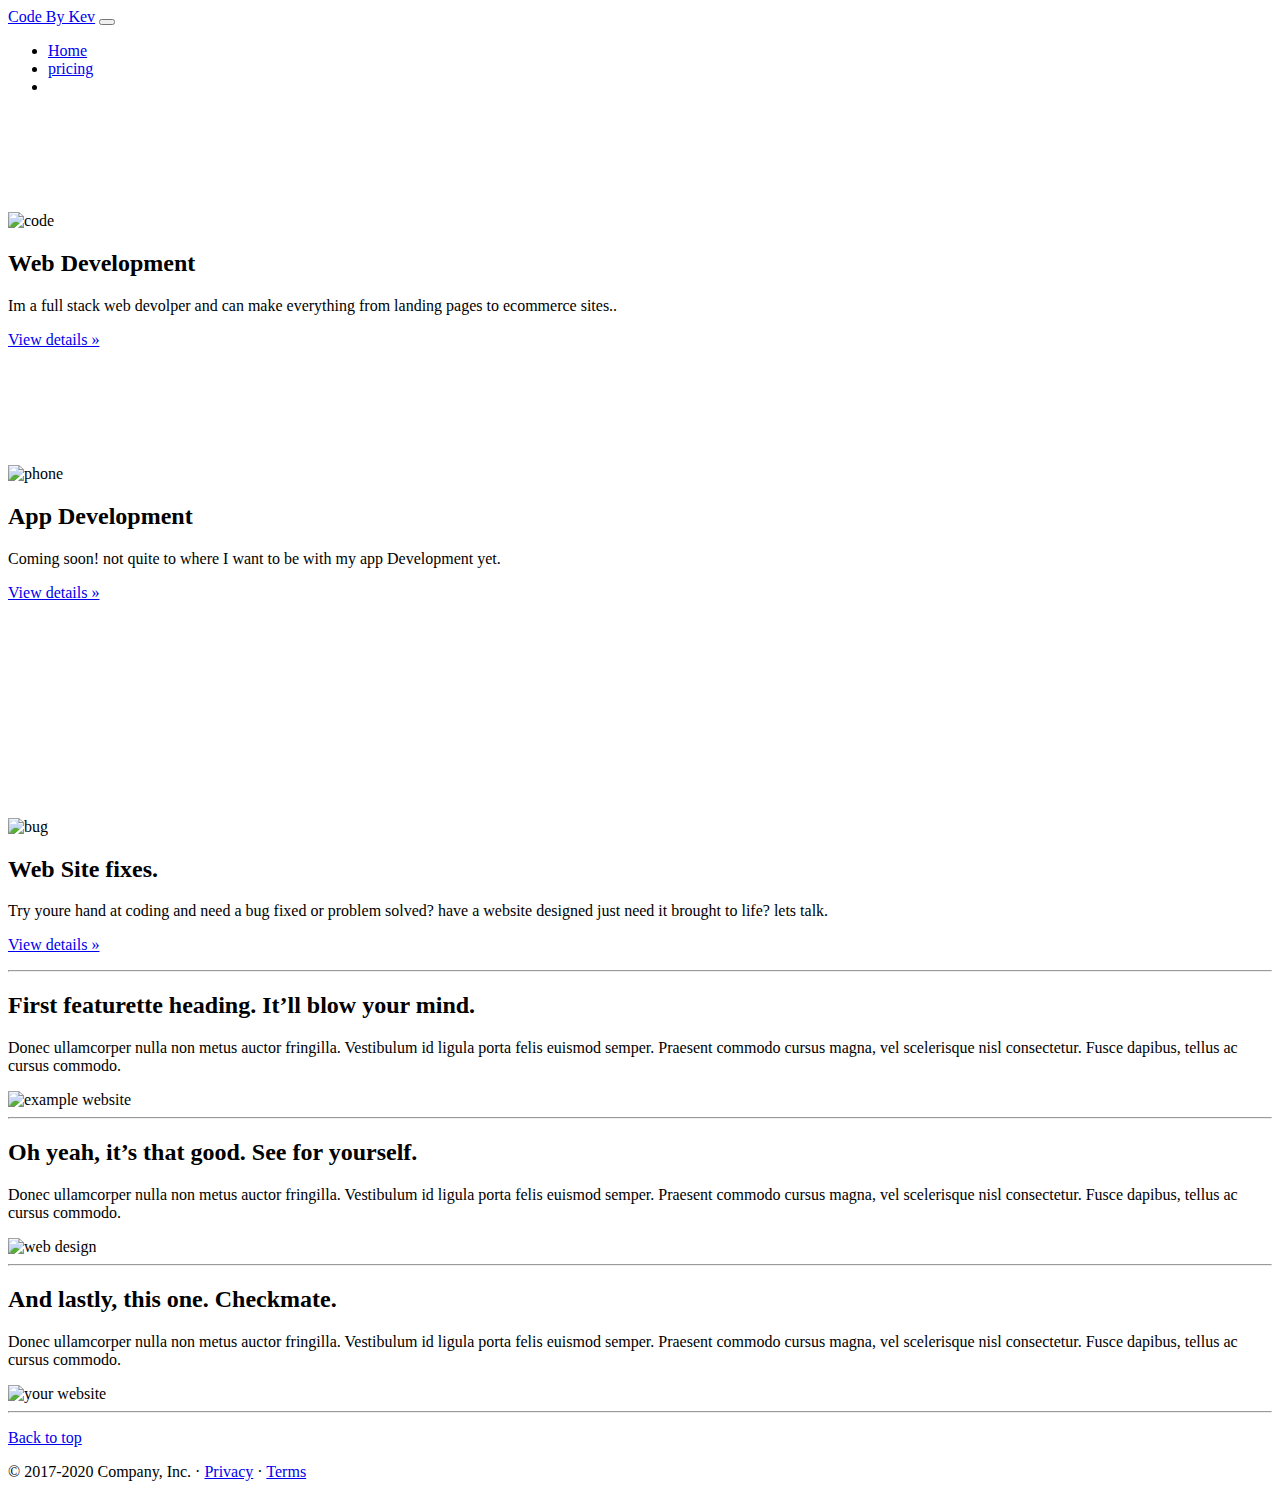
==== index.html @ 0482c7b9 "Add files via upload" ====
<!doctype html>
<html lang="en">
  <head>
    <meta charset="utf-8">
    <meta name="viewport" content="width=device-width, initial-scale=1, shrink-to-fit=no">
    <meta name="description" content="">
    <meta name="author" content="Mark Otto, Jacob Thornton, and Bootstrap contributors">
    <meta name="generator" content="Jekyll v4.1.1">
    <title>Code By Kev.</title>

    <link rel="canonical" href="https://getbootstrap.com/docs/4.5/examples/carousel/">

    <!-- Bootstrap core CSS -->
<link href="../assets/dist/css/bootstrap.min.css" rel="stylesheet">
<link href="https://cdn.jsdelivr.net/npm/bootstrap@5.0.0-beta1/dist/css/bootstrap.min.css" rel="stylesheet" integrity="sha384-giJF6kkoqNQ00vy+HMDP7azOuL0xtbfIcaT9wjKHr8RbDVddVHyTfAAsrekwKmP1" crossorigin="anonymous">
<link rel="stylesheet" href="css/styles.css">
    <style>
      .bd-placeholder-img {
        font-size: 1.125rem;
        text-anchor: middle;
        -webkit-user-select: none;
        -moz-user-select: none;
        -ms-user-select: none;
        user-select: none;
      }

      @media (min-width: 768px) {
        .bd-placeholder-img-lg {
          font-size: 3.5rem;
        }
      }
    </style>
    <!-- Custom styles for this template -->
    <link href="carousel.css" rel="stylesheet">
  </head>
  <body>
    <header>
  <nav class="navbar navbar-expand-md navbar-dark fixed-top bg-dark">
    <a class="navbar-brand" href="pricing.html">Code By Kev</a>
    <button class="navbar-toggler" type="button" data-toggle="collapse" data-target="#navbarCollapse" aria-controls="navbarCollapse" aria-expanded="false" aria-label="Toggle navigation">
      <span class="navbar-toggler-icon"></span>
    </button>
    <div class="collapse navbar-collapse" id="navbarCollapse">
      <ul class="navbar-nav mr-auto">
        <li class="nav-item active">
          <a class="nav-link" href="#">Home <span class="sr-only"></span></a>
        </li>
        <li class="nav-item">
          <a class="nav-link" href="pricing.html">pricing</a>
        </li>
        <li class="nav-item">
          <a class="nav-link disabled" href="#" tabindex="-1" aria-disabled="true"></a>
        </li>
      </ul>

    </div>
  </nav>
</header>


  <!-- Marketing messaging and featurettes
  ================================================== -->
  <!-- Wrap the rest of the page in another container to center all the content. -->

  <div class="container marketing">

    <!-- Three columns of text below the carousel -->
    <div class="row">
      <div class="col-lg-4">
        <img class="code" src="https://www.flaticon.com/svg/vstatic/svg/3616/3616205.svg?token=exp=1611208410~hmac=78a03c0f54057afe6bb9591a87683c51" alt="code">

        <h2>Web Development </h2>
        <p>Im a full stack web devolper and can make everything from landing pages to ecommerce sites..</p>
        <p><a class="btn btn-secondary" href="pricing.html" role="button">View details &raquo;</a></p>
      </div><!-- /.col-lg-4 -->
      <div class="col-lg-4">
        <img class="phone" src="https://www.flaticon.com/svg/vstatic/svg/4091/4091525.svg?token=exp=1611208514~hmac=0bd26ec60bc45fed7f17cf7276916aa7" alt="phone">
        <h2>App Development</h2>
        <p>Coming soon! not quite to where I want to be with my app Development yet.</p>
        <p><a class="btn btn-secondary" href="pricing.html" role="button">View details &raquo;</a></p>
      </div><!-- /.col-lg-4 -->
      <div class="col-lg-4">
        <img class="bug" src="https://www.flaticon.com/svg/vstatic/svg/921/921564.svg?token=exp=1611208577~hmac=3bd890075009eeb534af71db981219f0" alt="bug">
        <h2>Web Site fixes.</h2>
        <p>Try youre hand at coding and need a bug fixed or problem solved? have a website designed just need it brought to life? lets talk.</p>
        <p><a class="btn btn-secondary" href="pricing.html" role="button">View details &raquo;</a></p>
      </div><!-- /.col-lg-4 -->
    </div><!-- /.row -->


    <!-- START THE FEATURETTES -->

    <hr class="featurette-divider">

    <div class="row featurette">
      <div class="col-md-7">
        <h2 class="featurette-heading">First featurette heading. <span class="text-muted">It’ll blow your mind.</span></h2>
        <p class="lead">Donec ullamcorper nulla non metus auctor fringilla. Vestibulum id ligula porta felis euismod semper. Praesent commodo cursus magna, vel scelerisque nisl consectetur. Fusce dapibus, tellus ac cursus commodo.</p>
      </div>
      <div class="col-md-5">
        <img src="https://t4.ftcdn.net/jpg/02/87/55/79/240_F_287557939_1nPdlpdptbTreAi24RW2kIgh8Ce4y8Aq.jpg" alt=" example website">
      </div>
    </div>

    <hr class="featurette-divider">

    <div class="row featurette">
      <div class="col-md-7 order-md-2">
        <h2 class="featurette-heading">Oh yeah, it’s that good. <span class="text-muted">See for yourself.</span></h2>
        <p class="lead">Donec ullamcorper nulla non metus auctor fringilla. Vestibulum id ligula porta felis euismod semper. Praesent commodo cursus magna, vel scelerisque nisl consectetur. Fusce dapibus, tellus ac cursus commodo.</p>
      </div>
      <div class="col-md-5 order-md-1">
        <img class="web-design" src="https://t3.ftcdn.net/jpg/01/94/52/00/240_F_194520064_UQqLRHYgrvhE7GBGEclY2mr6f5VDcmHw.jpg" alt=" web design">
      </div>
    </div>

    <hr class="featurette-divider">

    <div class="row featurette">
      <div class="col-md-7">
        <h2 class="featurette-heading">And lastly, this one. <span class="text-muted">Checkmate.</span></h2>
        <p class="lead">Donec ullamcorper nulla non metus auctor fringilla. Vestibulum id ligula porta felis euismod semper. Praesent commodo cursus magna, vel scelerisque nisl consectetur. Fusce dapibus, tellus ac cursus commodo.</p>
      </div>
      <div class="col-md-5">
        <img src="https://t4.ftcdn.net/jpg/01/81/49/89/240_F_181498966_oplD4NhKLgXN6y998deT50U9qoMd7XVm.jpg" alt="your website">
      </div>
    </div>

    <hr class="featurette-divider">

    <!-- /END THE FEATURETTES -->

  </div><!-- /.container -->


  <!-- FOOTER -->
  <footer class="container">
    <p class="float-right"><a href="#">Back to top</a></p>
    <p>&copy; 2017-2020 Company, Inc. &middot; <a href="#">Privacy</a> &middot; <a href="#">Terms</a></p>
  </footer>
</main>
<script src="https://code.jquery.com/jquery-3.5.1.slim.min.js" integrity="sha384-DfXdz2htPH0lsSSs5nCTpuj/zy4C+OGpamoFVy38MVBnE+IbbVYUew+OrCXaRkfj" crossorigin="anonymous"></script>
      <script>window.jQuery || document.write('<script src="../assets/js/vendor/jquery.slim.min.js"><\/script>')</script><script src="../assets/dist/js/bootstrap.bundle.min.js"></script>
</html>
---- css/styles.css ----
.bug{
  height: 200px;
  width: 200px;
  margin: 200px auto auto auto;
}

.code{
  height: 300px;
  width: 300px;
  margin: 100px auto auto auto;
}


.phone{
  height: 300px;
  width: 300px;
  margin: 100px auto auto auto;
}
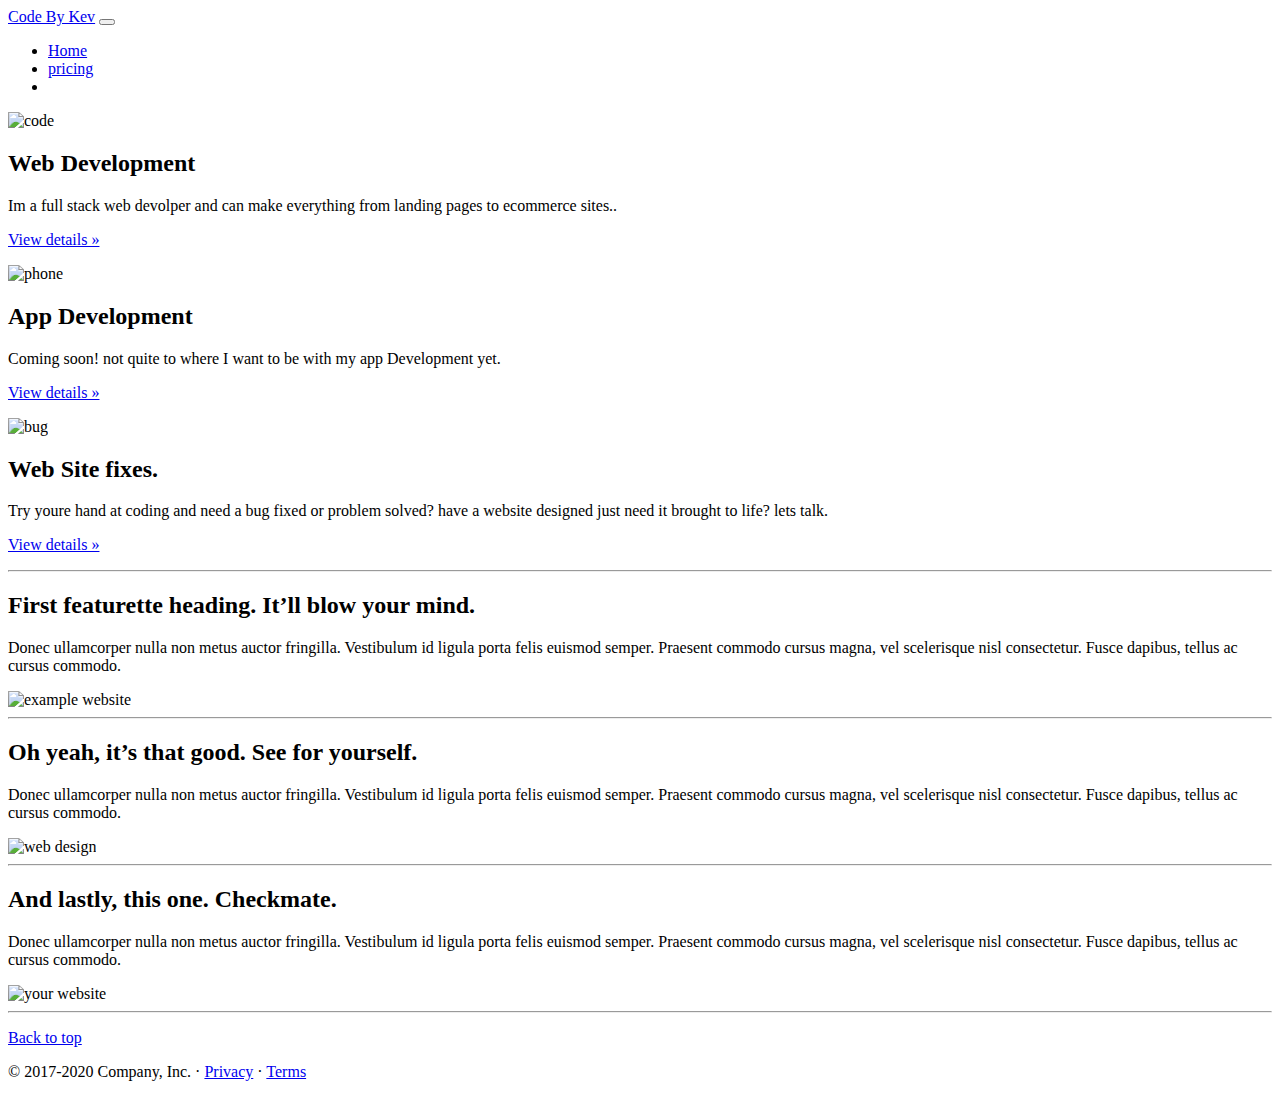
==== commit a586bbb1: "Add files via upload" ====
--- a/index.html
+++ b/index.html
@@ -2,7 +2,7 @@
 <html lang="en">
   <head>
     <meta charset="utf-8">
-    <meta name="viewport" content="width=device-width, initial-scale=1, shrink-to-fit=no">
+    <meta name="viewport" content="width=device-width, initial-scale=1">
     <meta name="description" content="">
     <meta name="author" content="Mark Otto, Jacob Thornton, and Bootstrap contributors">
     <meta name="generator" content="Jekyll v4.1.1">
@@ -24,7 +24,7 @@
         user-select: none;
       }
 
-      @media (min-width: 768px) {
+      @media (min-width: auto;) {
         .bd-placeholder-img-lg {
           font-size: 3.5rem;
         }
@@ -66,21 +66,21 @@
 
     <!-- Three columns of text below the carousel -->
     <div class="row">
-      <div class="col-lg-4">
-        <img class="code" src="https://www.flaticon.com/svg/vstatic/svg/3616/3616205.svg?token=exp=1611208410~hmac=78a03c0f54057afe6bb9591a87683c51" alt="code">
+      <div class="col-lg-3">
+        <img class="code" src="https://t3.ftcdn.net/jpg/02/08/45/64/240_F_208456487_Uz95QRrMCGZCs4Vmwcmqhi7RiTA0Xetr.jpg" alt="code">
 
         <h2>Web Development </h2>
         <p>Im a full stack web devolper and can make everything from landing pages to ecommerce sites..</p>
         <p><a class="btn btn-secondary" href="pricing.html" role="button">View details &raquo;</a></p>
       </div><!-- /.col-lg-4 -->
       <div class="col-lg-4">
-        <img class="phone" src="https://www.flaticon.com/svg/vstatic/svg/4091/4091525.svg?token=exp=1611208514~hmac=0bd26ec60bc45fed7f17cf7276916aa7" alt="phone">
+        <img class="phone" src="https://t4.ftcdn.net/jpg/02/06/58/79/240_F_206587934_LvwguTx1VhwptwrmuGyWYMB0TDdjWLth.jpg" alt="phone">
         <h2>App Development</h2>
         <p>Coming soon! not quite to where I want to be with my app Development yet.</p>
         <p><a class="btn btn-secondary" href="pricing.html" role="button">View details &raquo;</a></p>
       </div><!-- /.col-lg-4 -->
       <div class="col-lg-4">
-        <img class="bug" src="https://www.flaticon.com/svg/vstatic/svg/921/921564.svg?token=exp=1611208577~hmac=3bd890075009eeb534af71db981219f0" alt="bug">
+        <img class="bug" src="https://t3.ftcdn.net/jpg/02/31/41/06/240_F_231410611_YIqLzrJz3h7ohgPmcJ2VPvU4hlmcJgUh.jpg" alt="bug">
         <h2>Web Site fixes.</h2>
         <p>Try youre hand at coding and need a bug fixed or problem solved? have a website designed just need it brought to life? lets talk.</p>
         <p><a class="btn btn-secondary" href="pricing.html" role="button">View details &raquo;</a></p>
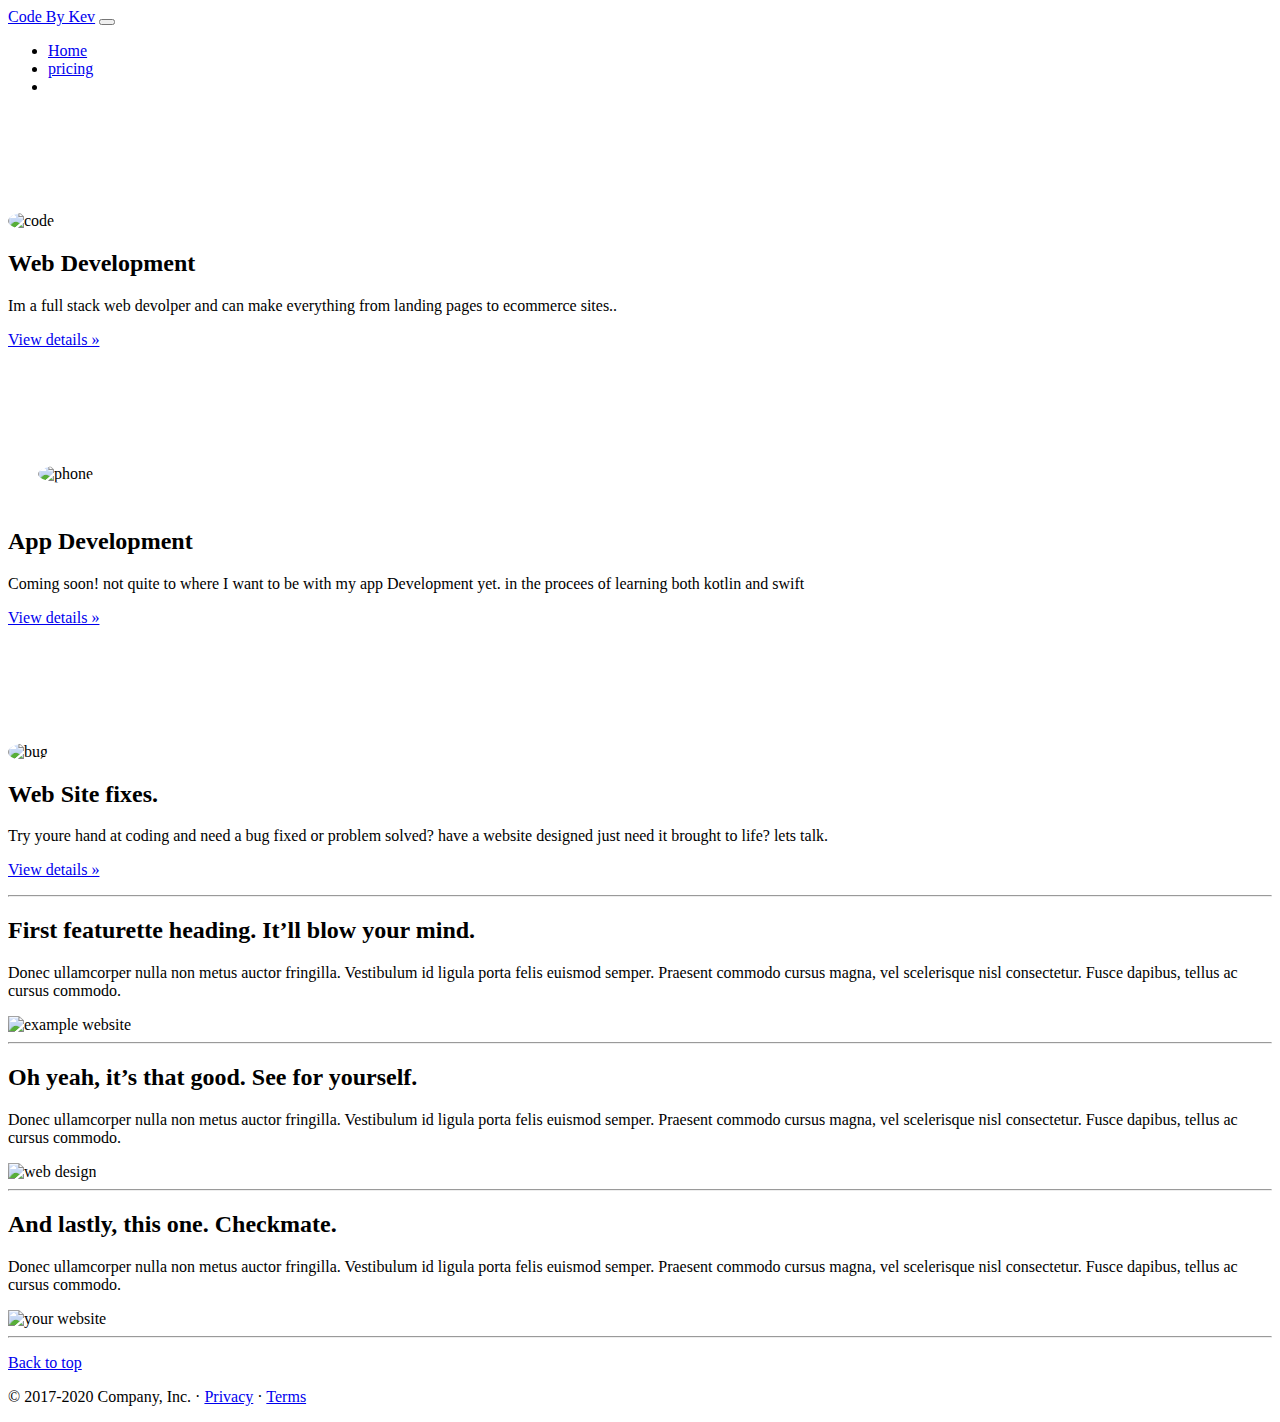
==== commit 9f2efb65: "Add files via upload" ====
--- a/index.html
+++ b/index.html
@@ -1,61 +1,63 @@
 <!doctype html>
 <html lang="en">
-  <head>
-    <meta charset="utf-8">
-    <meta name="viewport" content="width=device-width, initial-scale=1">
-    <meta name="description" content="">
-    <meta name="author" content="Mark Otto, Jacob Thornton, and Bootstrap contributors">
-    <meta name="generator" content="Jekyll v4.1.1">
-    <title>Code By Kev.</title>
 
-    <link rel="canonical" href="https://getbootstrap.com/docs/4.5/examples/carousel/">
+<head>
+  <meta charset="utf-8">
+  <meta name="viewport" content="width=device-width, initial-scale=1">
+  <meta name="description" content="">
+  <meta name="author" content="Mark Otto, Jacob Thornton, and Bootstrap contributors">
+  <meta name="generator" content="Jekyll v4.1.1">
+  <title>Code By Kev.</title>
 
-    <!-- Bootstrap core CSS -->
-<link href="../assets/dist/css/bootstrap.min.css" rel="stylesheet">
-<link href="https://cdn.jsdelivr.net/npm/bootstrap@5.0.0-beta1/dist/css/bootstrap.min.css" rel="stylesheet" integrity="sha384-giJF6kkoqNQ00vy+HMDP7azOuL0xtbfIcaT9wjKHr8RbDVddVHyTfAAsrekwKmP1" crossorigin="anonymous">
-<link rel="stylesheet" href="css/styles.css">
-    <style>
-      .bd-placeholder-img {
-        font-size: 1.125rem;
-        text-anchor: middle;
-        -webkit-user-select: none;
-        -moz-user-select: none;
-        -ms-user-select: none;
-        user-select: none;
+  <link rel="canonical" href="https://getbootstrap.com/docs/4.5/examples/carousel/">
+
+  <!-- Bootstrap core CSS -->
+  <link href="../assets/dist/css/bootstrap.min.css" rel="stylesheet">
+  <link href="https://cdn.jsdelivr.net/npm/bootstrap@5.0.0-beta1/dist/css/bootstrap.min.css" rel="stylesheet" integrity="sha384-giJF6kkoqNQ00vy+HMDP7azOuL0xtbfIcaT9wjKHr8RbDVddVHyTfAAsrekwKmP1" crossorigin="anonymous">
+  <link rel="stylesheet" href="css/styles.css">
+  <style>
+    .bd-placeholder-img {
+      font-size: 1.125rem;
+      text-anchor: middle;
+      -webkit-user-select: none;
+      -moz-user-select: none;
+      -ms-user-select: none;
+      user-select: none;
+    }
+
+    @media (min-width: auto; ) {
+      .bd-placeholder-img-lg {
+        font-size: 3.5rem;
       }
+    }
+  </style>
+  <!-- Custom styles for this template -->
+  <link href="carousel.css" rel="stylesheet">
+</head>
 
-      @media (min-width: auto;) {
-        .bd-placeholder-img-lg {
-          font-size: 3.5rem;
-        }
-      }
-    </style>
-    <!-- Custom styles for this template -->
-    <link href="carousel.css" rel="stylesheet">
-  </head>
-  <body>
-    <header>
-  <nav class="navbar navbar-expand-md navbar-dark fixed-top bg-dark">
-    <a class="navbar-brand" href="pricing.html">Code By Kev</a>
-    <button class="navbar-toggler" type="button" data-toggle="collapse" data-target="#navbarCollapse" aria-controls="navbarCollapse" aria-expanded="false" aria-label="Toggle navigation">
-      <span class="navbar-toggler-icon"></span>
-    </button>
-    <div class="collapse navbar-collapse" id="navbarCollapse">
-      <ul class="navbar-nav mr-auto">
-        <li class="nav-item active">
-          <a class="nav-link" href="#">Home <span class="sr-only"></span></a>
-        </li>
-        <li class="nav-item">
-          <a class="nav-link" href="pricing.html">pricing</a>
-        </li>
-        <li class="nav-item">
-          <a class="nav-link disabled" href="#" tabindex="-1" aria-disabled="true"></a>
-        </li>
-      </ul>
+<body>
+  <header>
+    <nav class="navbar navbar-expand-md navbar-dark fixed-top bg-dark">
+      <a class="navbar-brand" href="pricing.html">Code By Kev</a>
+      <button class="navbar-toggler" type="button" data-toggle="collapse" data-target="#navbarCollapse" aria-controls="navbarCollapse" aria-expanded="false" aria-label="Toggle navigation">
+        <span class="navbar-toggler-icon"></span>
+      </button>
+      <div class="collapse navbar-collapse" id="navbarCollapse">
+        <ul class="navbar-nav mr-auto">
+          <li class="nav-item active">
+            <a class="nav-link" href="#">Home <span class="sr-only"></span></a>
+          </li>
+          <li class="nav-item">
+            <a class="nav-link" href="pricing.html">pricing</a>
+          </li>
+          <li class="nav-item">
+            <a class="nav-link disabled" href="#" tabindex="-1" aria-disabled="true"></a>
+          </li>
+        </ul>
 
-    </div>
-  </nav>
-</header>
+      </div>
+    </nav>
+  </header>
 
 
   <!-- Marketing messaging and featurettes
@@ -76,7 +78,7 @@
       <div class="col-lg-4">
         <img class="phone" src="https://t4.ftcdn.net/jpg/02/06/58/79/240_F_206587934_LvwguTx1VhwptwrmuGyWYMB0TDdjWLth.jpg" alt="phone">
         <h2>App Development</h2>
-        <p>Coming soon! not quite to where I want to be with my app Development yet.</p>
+        <p>Coming soon! not quite to where I want to be with my app Development yet. in the procees of learning both kotlin and swift</p>
         <p><a class="btn btn-secondary" href="pricing.html" role="button">View details &raquo;</a></p>
       </div><!-- /.col-lg-4 -->
       <div class="col-lg-4">
@@ -138,7 +140,11 @@
     <p class="float-right"><a href="#">Back to top</a></p>
     <p>&copy; 2017-2020 Company, Inc. &middot; <a href="#">Privacy</a> &middot; <a href="#">Terms</a></p>
   </footer>
-</main>
-<script src="https://code.jquery.com/jquery-3.5.1.slim.min.js" integrity="sha384-DfXdz2htPH0lsSSs5nCTpuj/zy4C+OGpamoFVy38MVBnE+IbbVYUew+OrCXaRkfj" crossorigin="anonymous"></script>
-      <script>window.jQuery || document.write('<script src="../assets/js/vendor/jquery.slim.min.js"><\/script>')</script><script src="../assets/dist/js/bootstrap.bundle.min.js"></script>
+  </main>
+  <script src="https://code.jquery.com/jquery-3.5.1.slim.min.js" integrity="sha384-DfXdz2htPH0lsSSs5nCTpuj/zy4C+OGpamoFVy38MVBnE+IbbVYUew+OrCXaRkfj" crossorigin="anonymous"></script>
+  <script>
+    window.jQuery || document.write('<script src="../assets/js/vendor/jquery.slim.min.js"><\/script>')
+  </script>
+  <script src="../assets/dist/js/bootstrap.bundle.min.js"></script>
+
 </html>
--- a/css/styles.css
+++ b/css/styles.css
@@ -0,0 +1,23 @@
+.bug{
+    border-radius: 50%;
+  height: 200px;
+  width: 200px;
+  margin: 100px auto auto auto;
+
+}
+
+.code{
+    border-radius: 50%;
+  height: 200px;
+  width: 200px;
+  margin: 100px auto auto auto;
+
+}
+
+
+.phone{
+    border-radius: 50%;
+  height: 200px;
+  width: 200px;
+  margin: 100px auto 25px 30px;
+}
